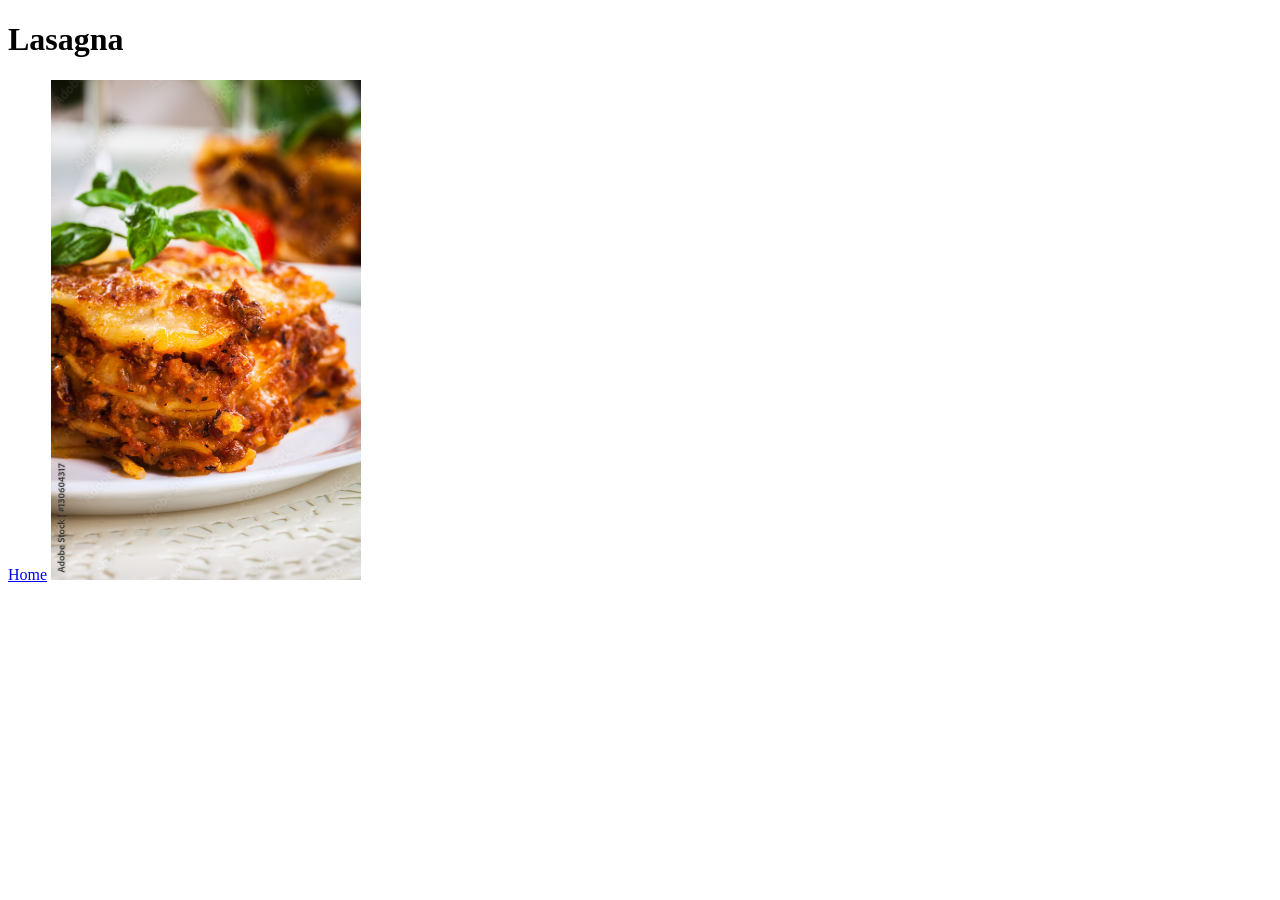
==== recipes/lasagna.html @ 116adbfc "Add photo to Lasagna page" ====
<!DOCTYPE html>
<html lang="en">
<head>
    <meta charset="UTF-8">
    <meta name="viewport" content="width=device-width, initial-scale=1.0">
    <title>Lasagna</title>
</head>
<body>
    <H1>Lasagna</H1>
    <a href="../index.html">Home</a>
    <img src="../recipe_photos/Lasagna.jpg" alt="Tasty Image of Lasagna" height="500" width="310"> 
</body>
</html>
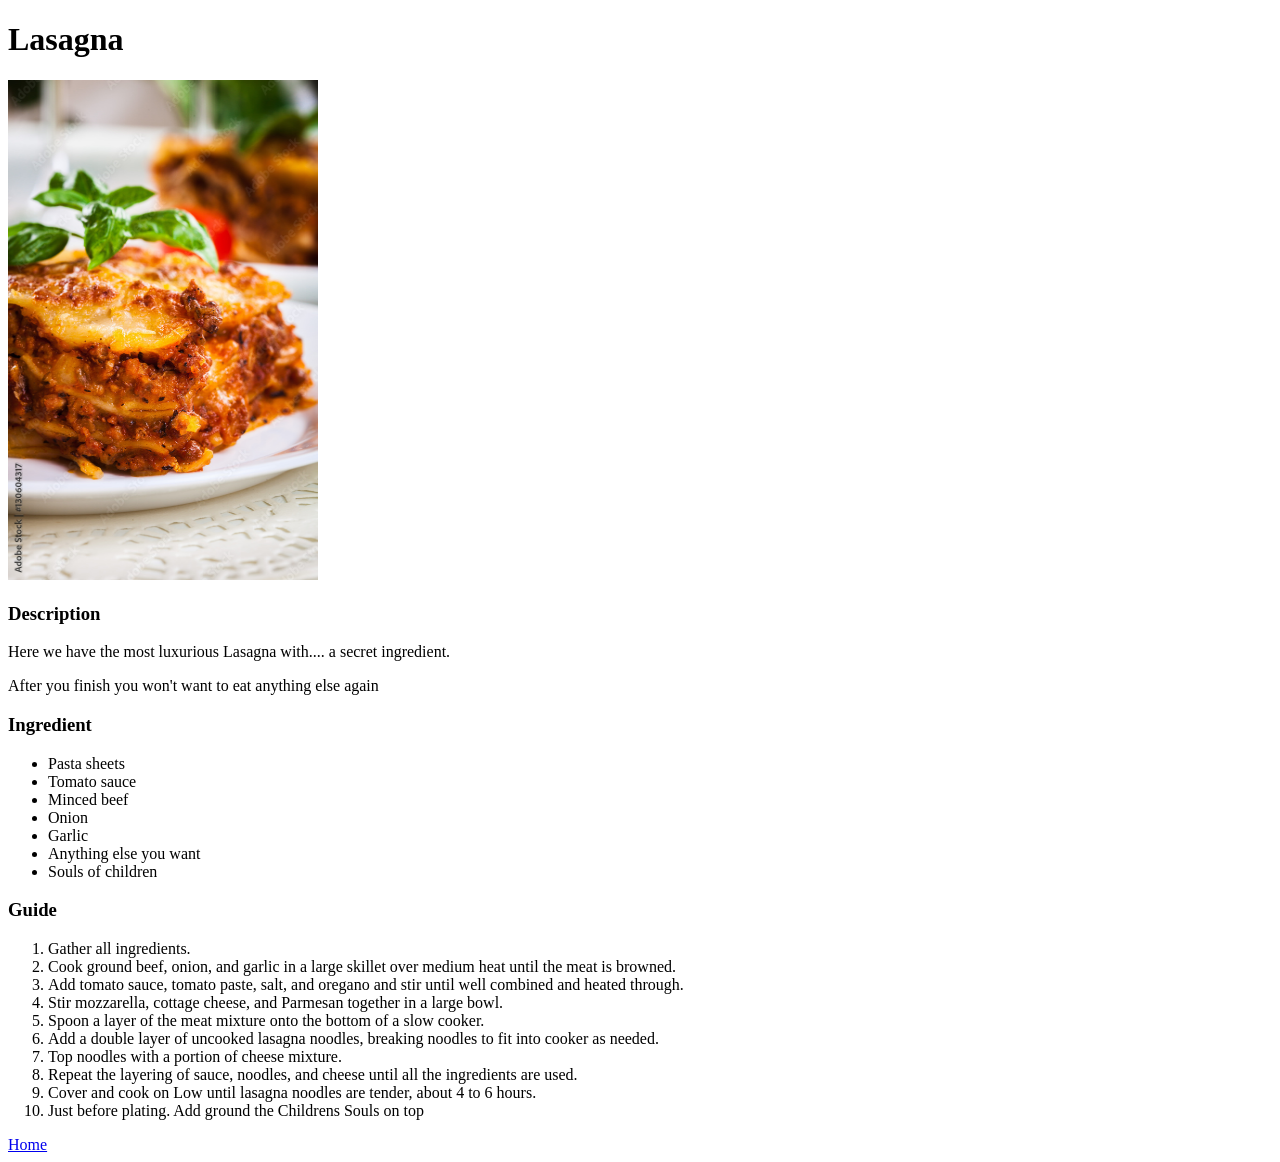
==== commit ee091bc9: "Add content to lasagna page Add description Add ingredient list Add directions ordered list" ====
--- a/recipes/lasagna.html
+++ b/recipes/lasagna.html
@@ -7,7 +7,33 @@
 </head>
 <body>
     <H1>Lasagna</H1>
+    <img src="../recipe_photos/Lasagna.jpg" alt="Tasty Image of Lasagna" height="500" width="310"> 
+    <h3>Description</h3>
+        <P>Here we have the most luxurious Lasagna with.... a secret ingredient.</P>
+        <p>After you finish you won't want to eat anything else again</p>
+    <h3>Ingredient</h3>
+        <ul>
+            <li>Pasta sheets</li>
+            <li>Tomato sauce</li>
+            <li>Minced beef</li>
+            <li>Onion</li>
+            <li>Garlic</li>
+            <li>Anything else you want</li>
+            <li>Souls of children</li>    
+        </ul>
+    <h3>Guide</h3>
+        <ol>
+            <li>Gather all ingredients. </li>
+            <li>Cook ground beef, onion, and garlic in a large skillet over medium heat until the meat is browned. </li>
+            <li>Add tomato sauce, tomato paste, salt, and oregano and stir until well combined and heated through. </li>
+            <li>Stir mozzarella, cottage cheese, and Parmesan together in a large bowl. </li>
+            <li>Spoon a layer of the meat mixture onto the bottom of a slow cooker. </li>
+            <li>Add a double layer of uncooked lasagna noodles, breaking noodles to fit into cooker as needed. </li>
+            <li>Top noodles with a portion of cheese mixture. </li>
+            <li>Repeat the layering of sauce, noodles, and cheese until all the ingredients are used. </li>
+            <li>Cover and cook on Low until lasagna noodles are tender, about 4 to 6 hours. </li>
+            <li>Just before plating. Add ground the Childrens Souls on top</li>
+        </ol>
     <a href="../index.html">Home</a>
-    <img src="../recipe_photos/Lasagna.jpg" alt="Tasty Image of Lasagna" height="500" width="310"> 
 </body>
 </html>
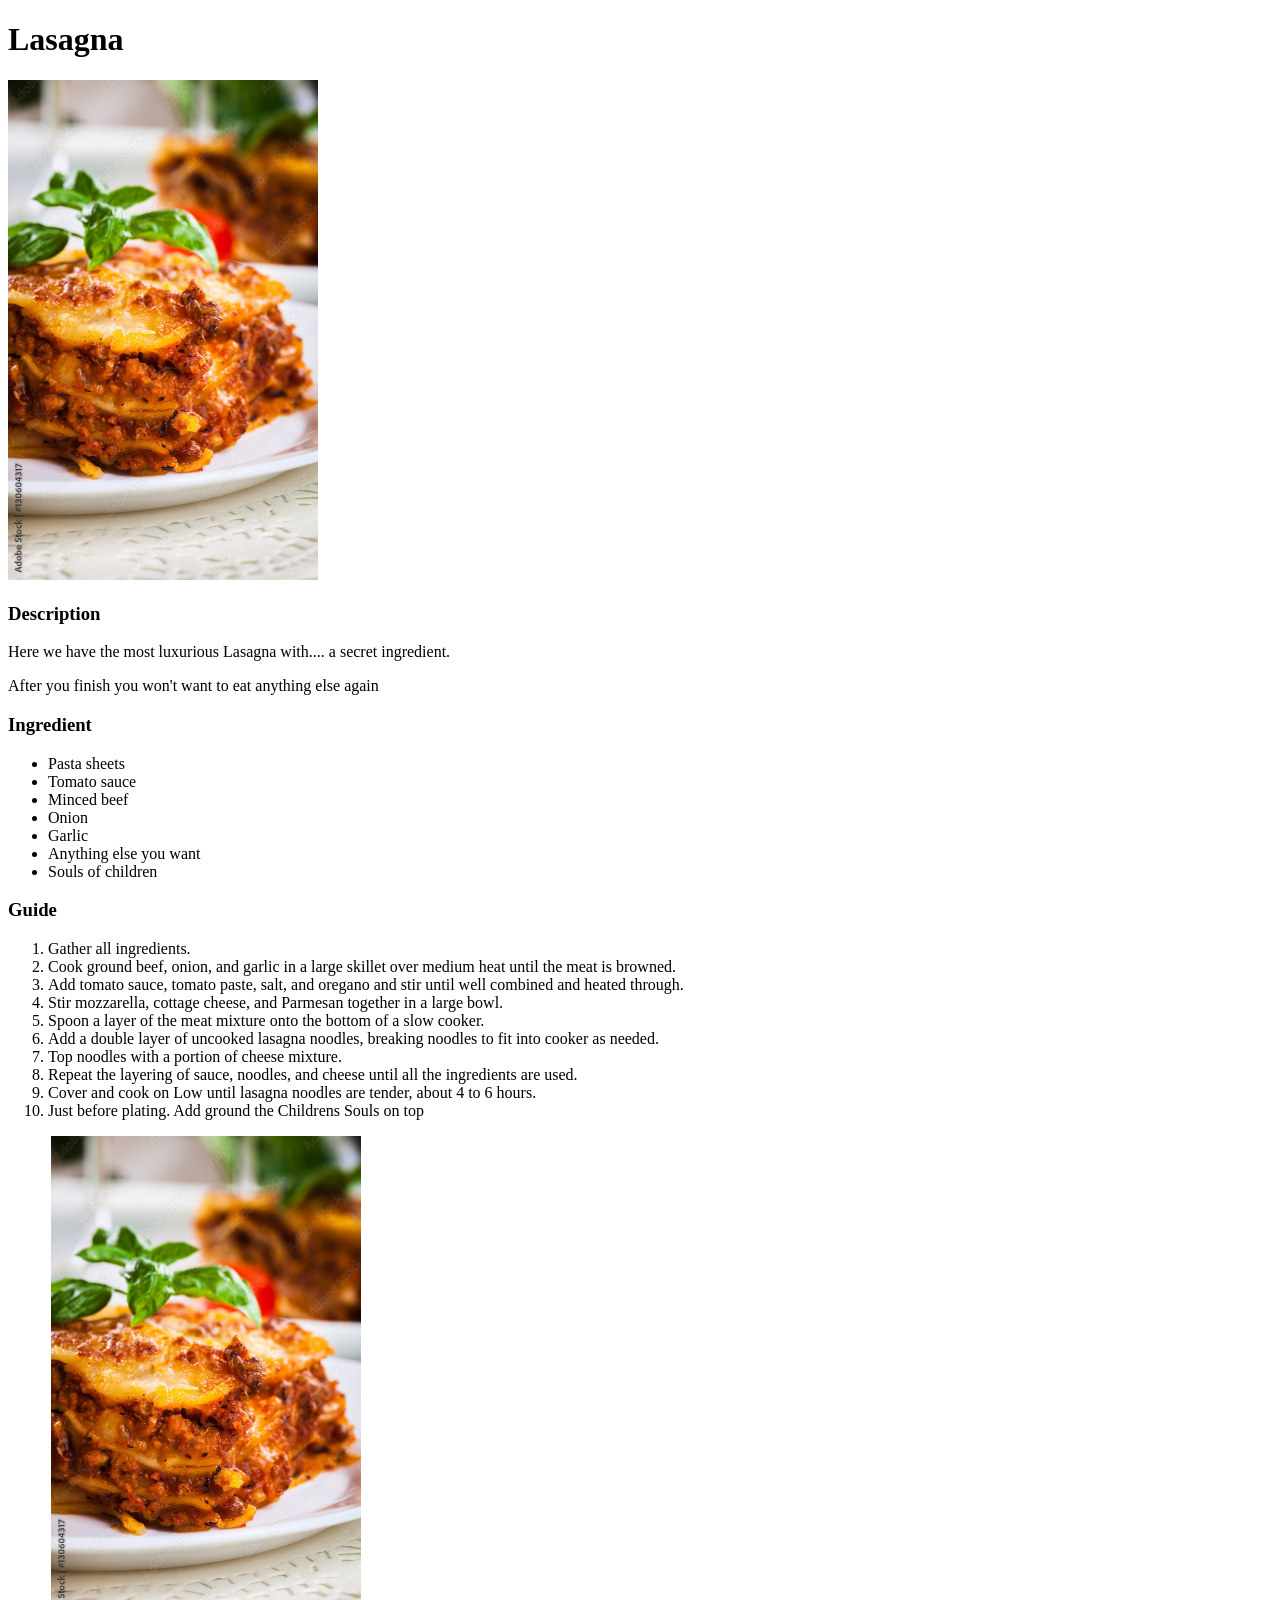
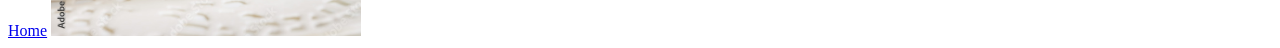
==== commit 317e87b0: "Merge branch 'main' of github.com:DrakeSteelForge/odin-recipes" ====
--- a/recipes/lasagna.html
+++ b/recipes/lasagna.html
@@ -35,5 +35,6 @@
             <li>Just before plating. Add ground the Childrens Souls on top</li>
         </ol>
     <a href="../index.html">Home</a>
+    <img src="../recipe_photos/Lasagna.jpg" alt="Tasty Image of Lasagna" height="500" width="310"> 
 </body>
 </html>
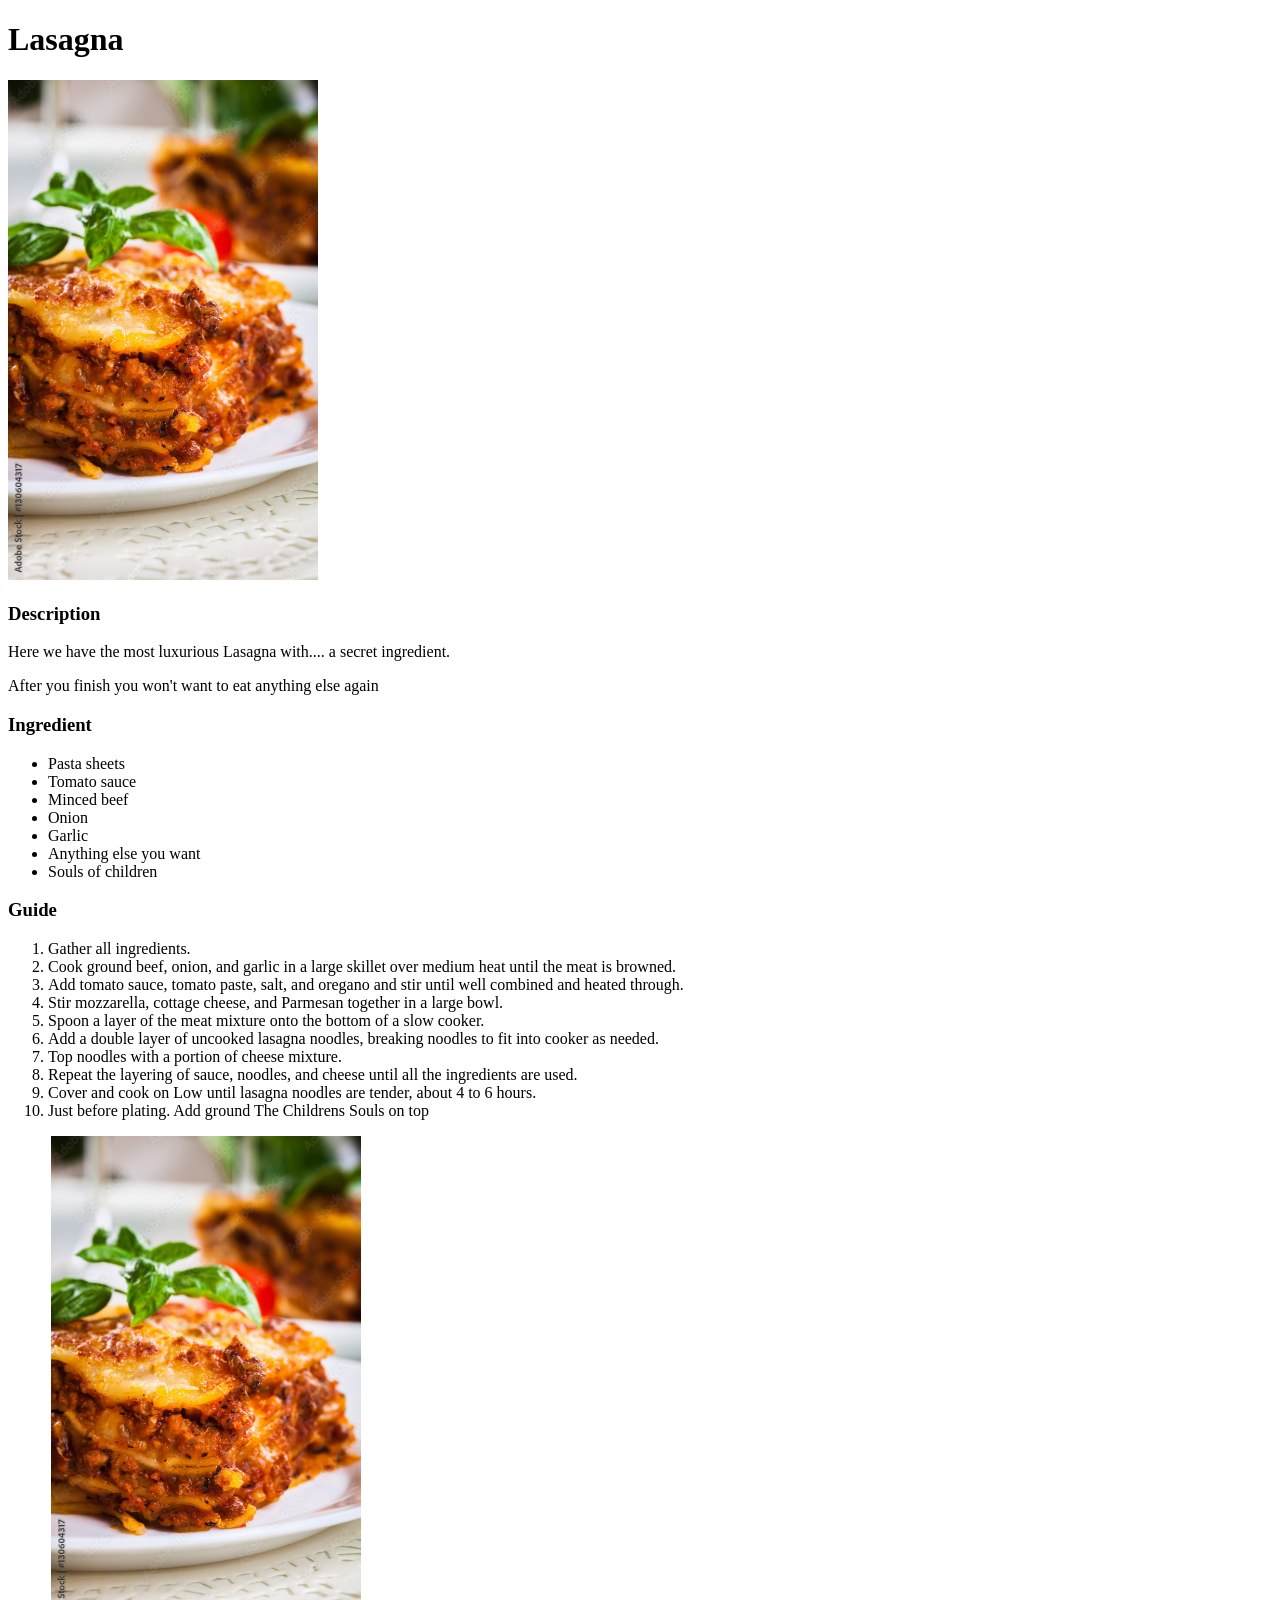
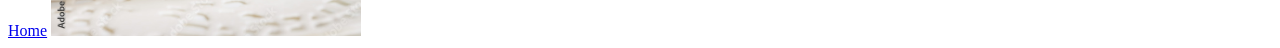
==== commit a5145bf2: "correct photo duplication" ====
--- a/recipes/lasagna.html
+++ b/recipes/lasagna.html
@@ -32,7 +32,7 @@
             <li>Top noodles with a portion of cheese mixture. </li>
             <li>Repeat the layering of sauce, noodles, and cheese until all the ingredients are used. </li>
             <li>Cover and cook on Low until lasagna noodles are tender, about 4 to 6 hours. </li>
-            <li>Just before plating. Add ground the Childrens Souls on top</li>
+            <li>Just before plating. Add ground The Childrens Souls on top</li>
         </ol>
     <a href="../index.html">Home</a>
     <img src="../recipe_photos/Lasagna.jpg" alt="Tasty Image of Lasagna" height="500" width="310"> 
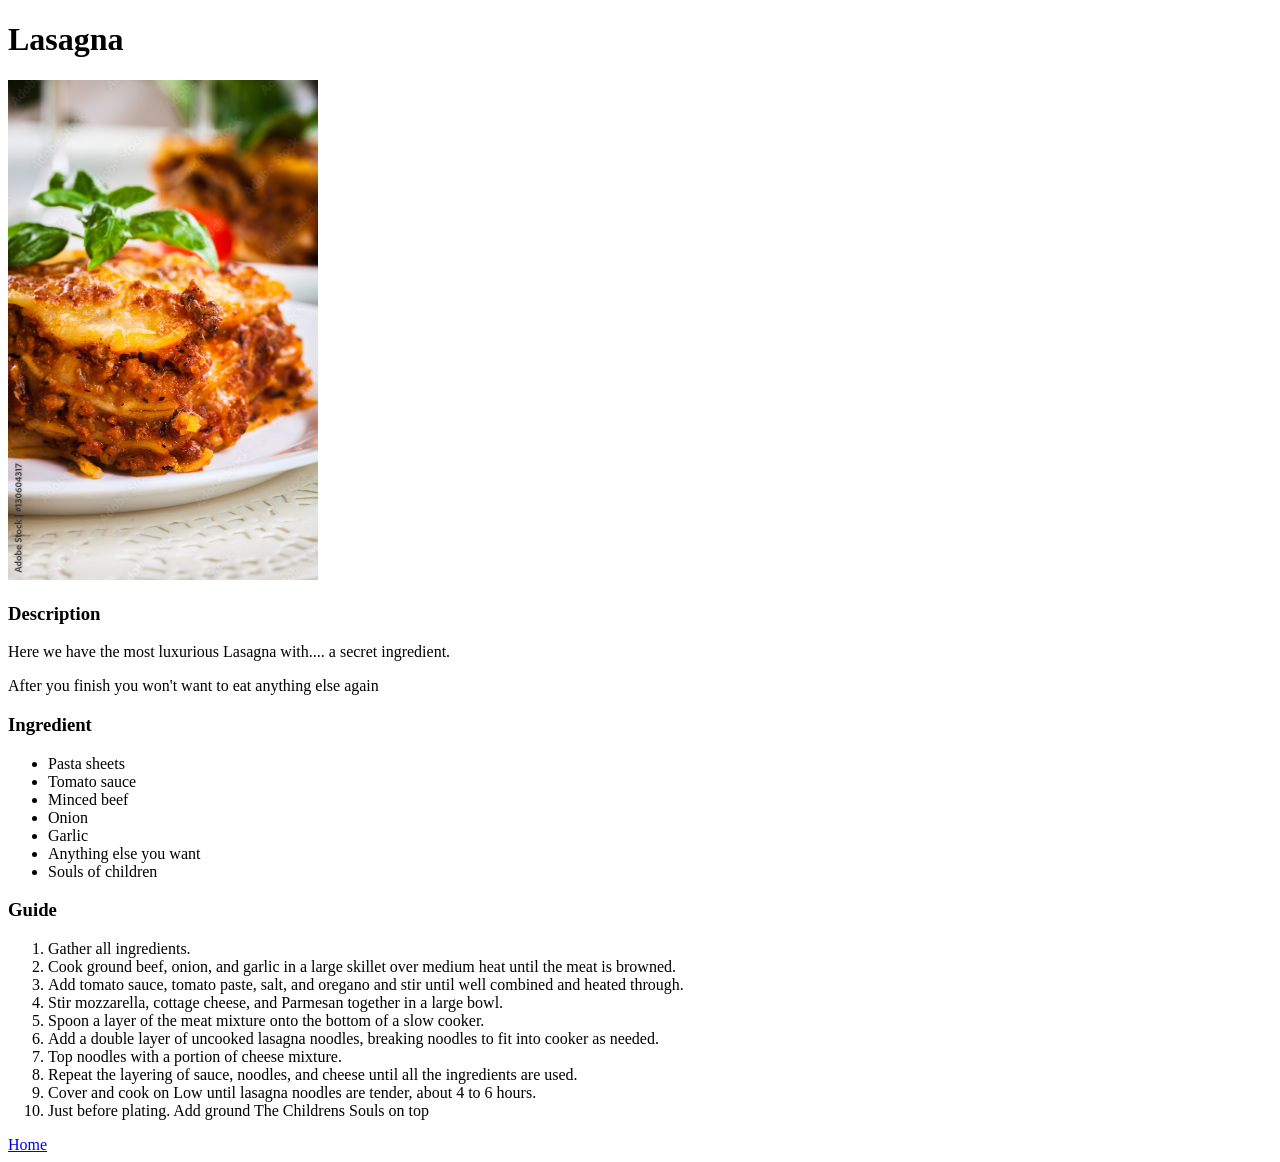
==== commit c928afca: "Additonal changes to lasagna photo Try to fix issues with code not changing on github" ====
--- a/recipes/lasagna.html
+++ b/recipes/lasagna.html
@@ -35,6 +35,5 @@
             <li>Just before plating. Add ground The Childrens Souls on top</li>
         </ol>
     <a href="../index.html">Home</a>
-    <img src="../recipe_photos/Lasagna.jpg" alt="Tasty Image of Lasagna" height="500" width="310"> 
 </body>
 </html>
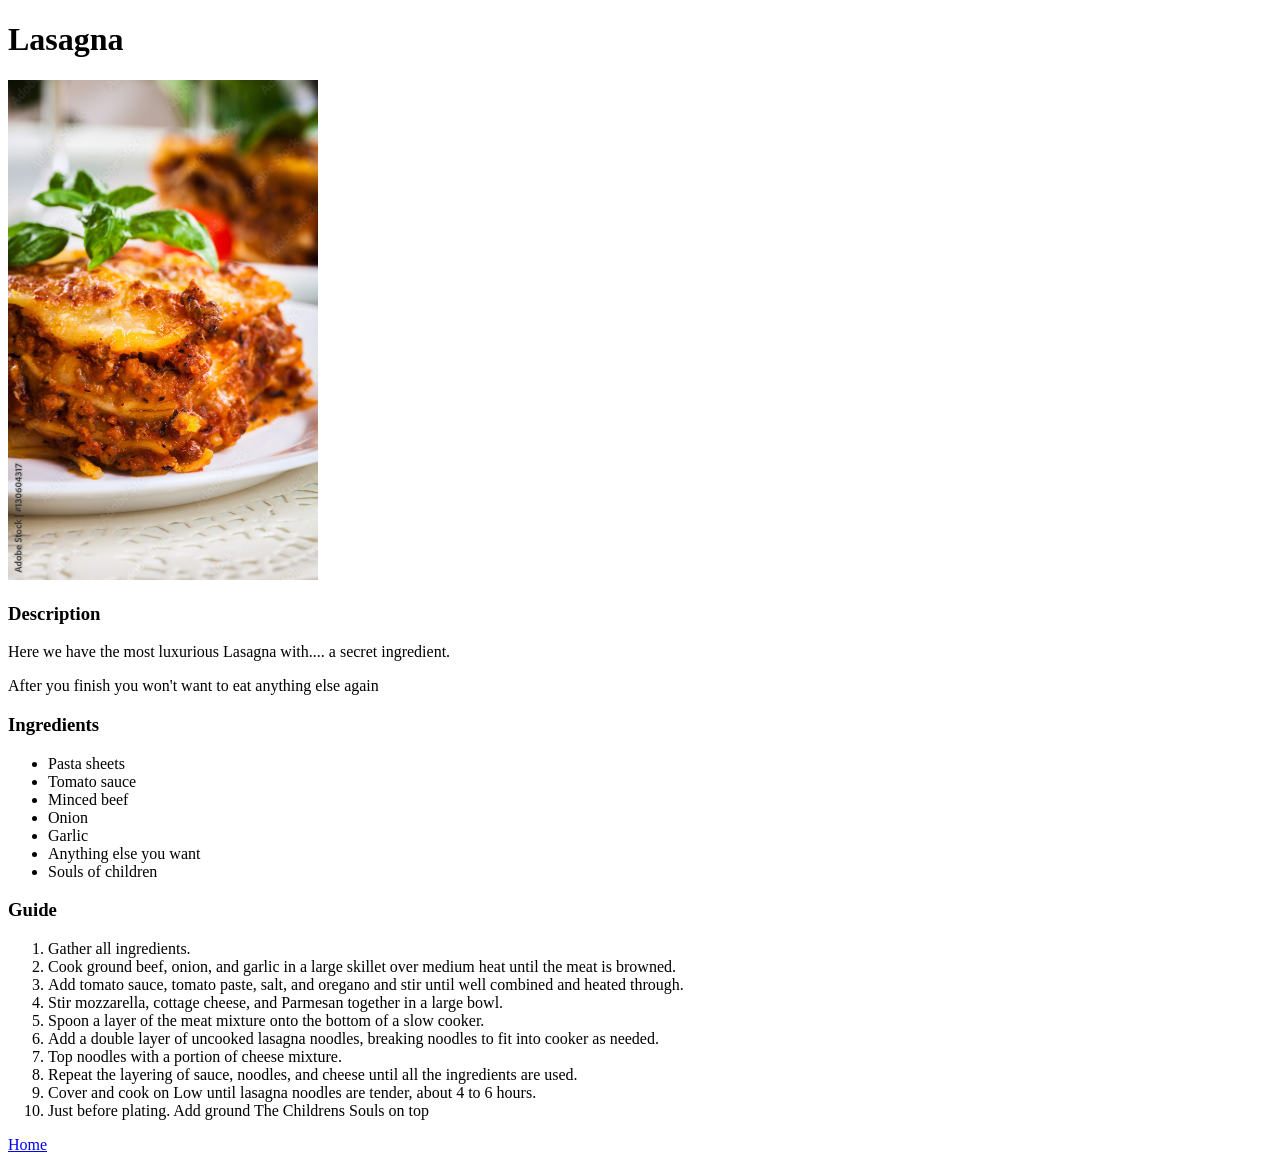
==== commit 2aae5783: "fix typo" ====
--- a/recipes/lasagna.html
+++ b/recipes/lasagna.html
@@ -11,7 +11,7 @@
     <h3>Description</h3>
         <P>Here we have the most luxurious Lasagna with.... a secret ingredient.</P>
         <p>After you finish you won't want to eat anything else again</p>
-    <h3>Ingredient</h3>
+    <h3>Ingredients</h3>
         <ul>
             <li>Pasta sheets</li>
             <li>Tomato sauce</li>
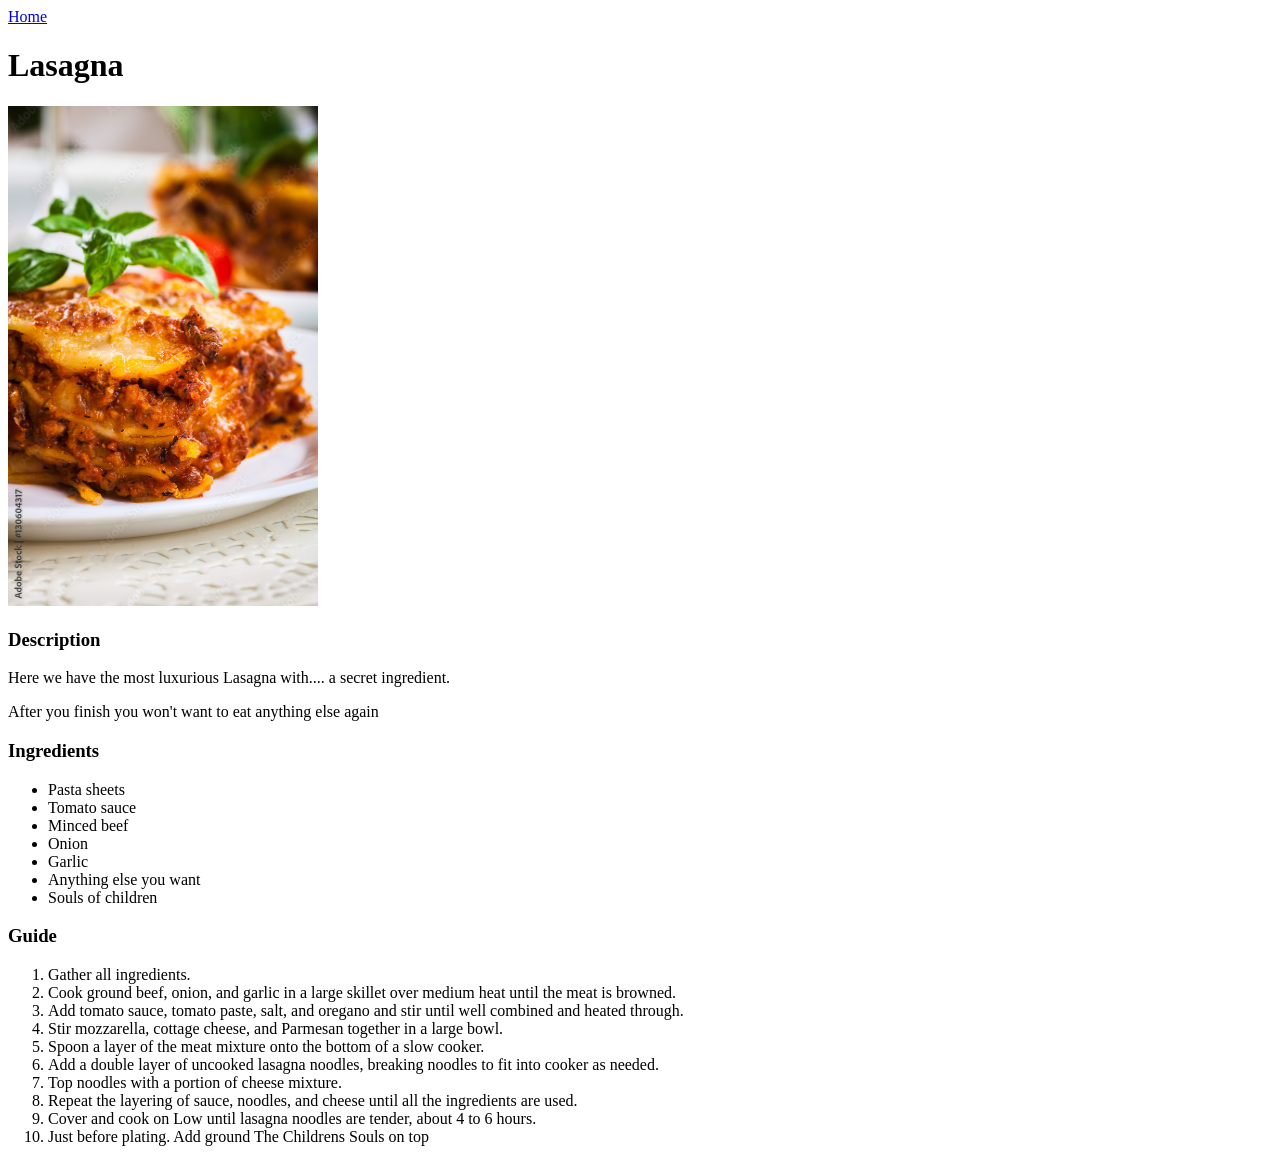
==== commit d4e4307d: "add code to connect css stylesheet" ====
--- a/recipes/lasagna.html
+++ b/recipes/lasagna.html
@@ -6,7 +6,8 @@
     <title>Lasagna</title>
 </head>
 <body>
-    <H1>Lasagna</H1>
+    <a href="../index.html">Home</a>
+    <h1>Lasagna</h1>
     <img src="../recipe_photos/Lasagna.jpg" alt="Tasty Image of Lasagna" height="500" width="310"> 
     <h3>Description</h3>
         <P>Here we have the most luxurious Lasagna with.... a secret ingredient.</P>
@@ -34,6 +35,5 @@
             <li>Cover and cook on Low until lasagna noodles are tender, about 4 to 6 hours. </li>
             <li>Just before plating. Add ground The Childrens Souls on top</li>
         </ol>
-    <a href="../index.html">Home</a>
 </body>
 </html>
